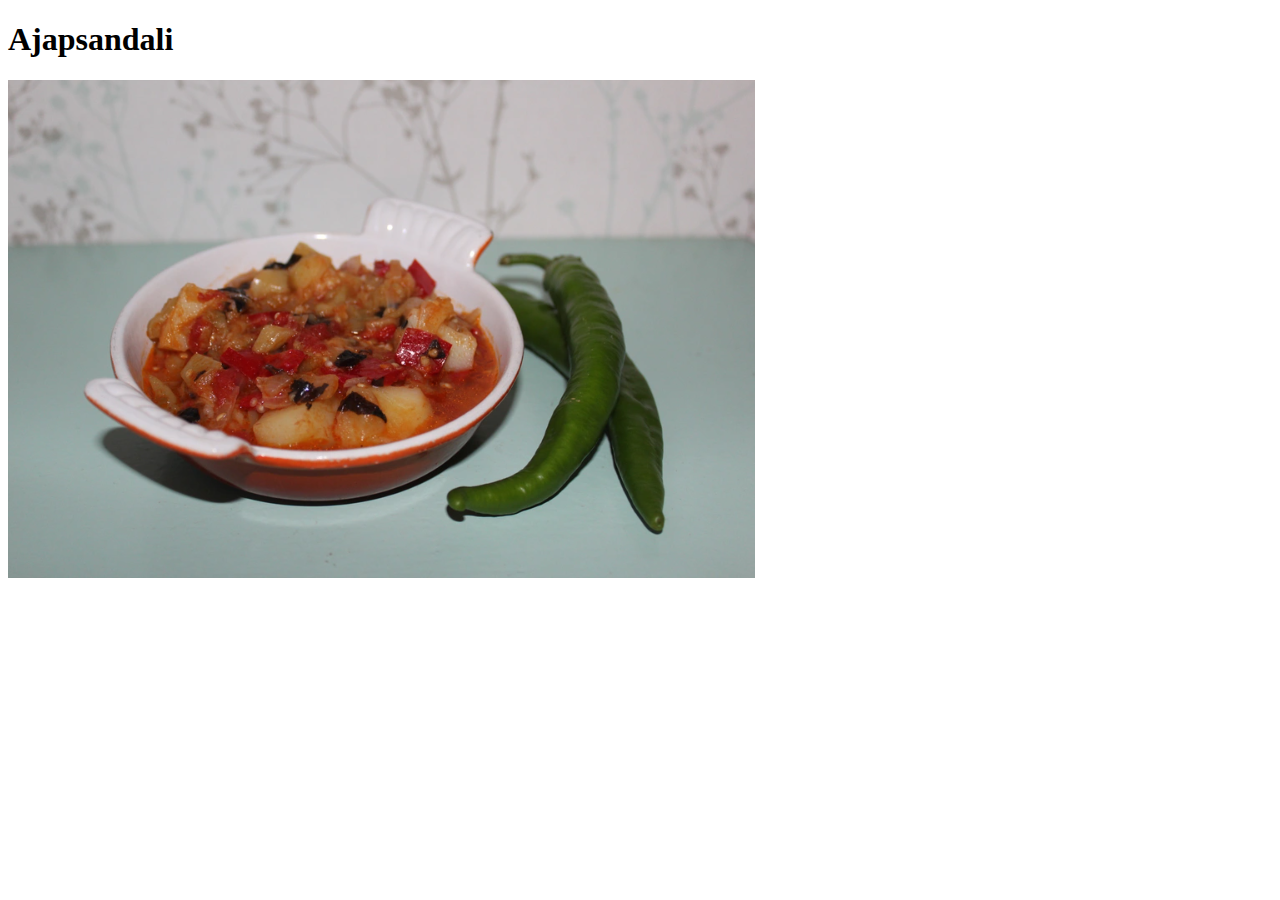
==== recipes/ajapsandali.html @ 87152d8b "uploaded photos for all dishes" ====
<!DOCTYPE html>
<html lang="en">
<head>
    <meta charset="UTF-8">
    <meta http-equiv="X-UA-Compatible" content="IE=edge">
    <meta name="viewport" content="width=device-width, initial-scale=1.0">
    <title>Ajapsandali</title>
</head>
<body>
    <h1>Ajapsandali</h1>
    <img src="/images/ajapsandali.PNG" alt="ajapsandali">
</body>
</html>
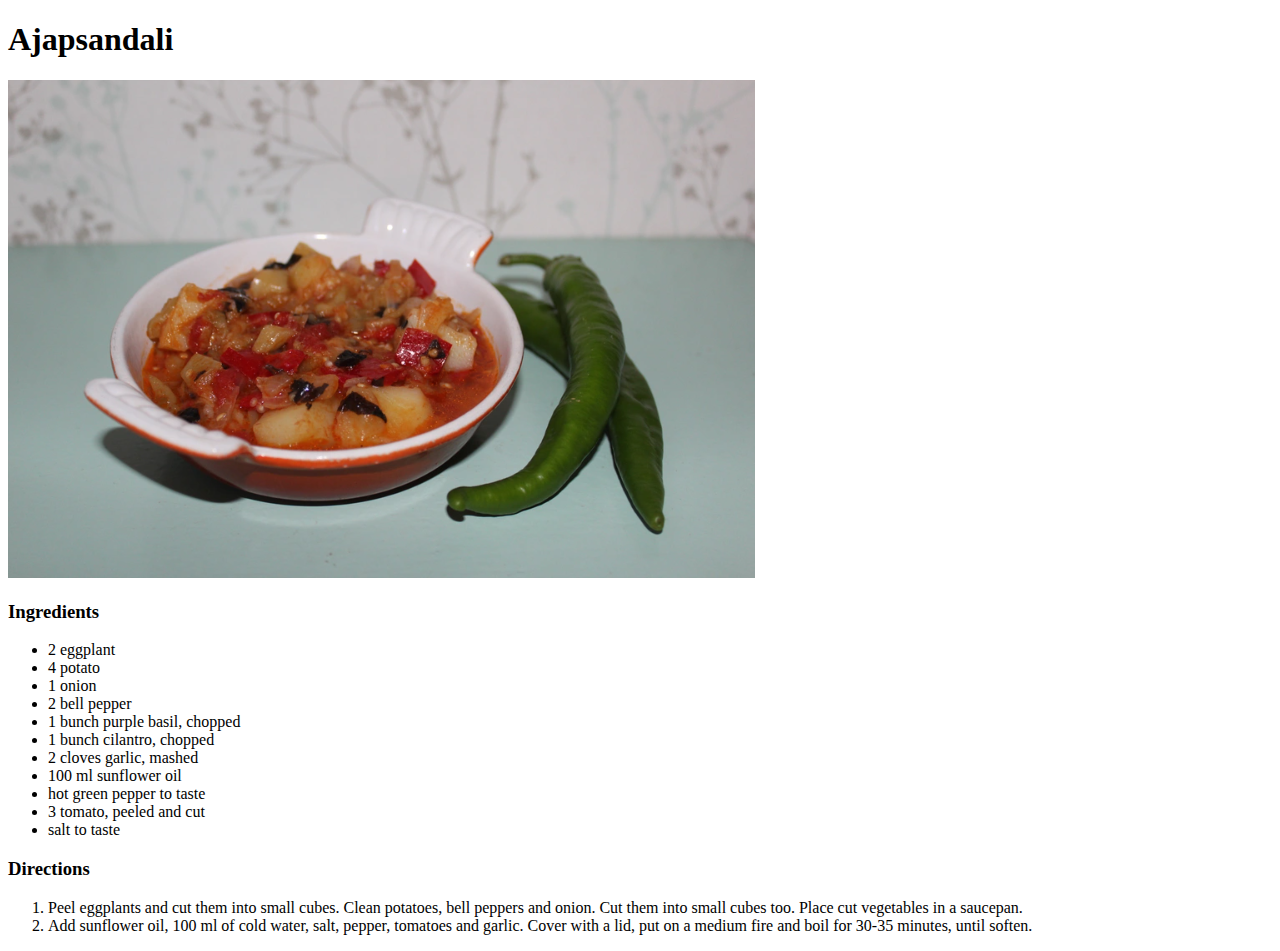
==== commit 0afa44e4: "I have added all content to pages" ====
--- a/recipes/ajapsandali.html
+++ b/recipes/ajapsandali.html
@@ -9,5 +9,27 @@
 <body>
     <h1>Ajapsandali</h1>
     <img src="/images/ajapsandali.PNG" alt="ajapsandali">
+    <p>
+        <h3>Ingredients</h3>
+        <ul>
+            <li>2 eggplant</li>
+            <li>4 potato</li>
+            <li>1 onion</li>
+            <li>2 bell pepper</li>
+            <li>1 bunch purple basil, chopped</li>
+            <li>1 bunch cilantro, chopped</li>
+            <li>  2 cloves garlic, mashed</li>
+            <li>100 ml sunflower oil</li>
+            <li> hot green pepper to taste</li>
+            <li>3 tomato, peeled and cut</li>
+            <li>  salt to taste</li>
+
+        </ul>
+    </p>
+        <h3>Directions </h3>
+        <ol>
+            <li>Peel eggplants and cut them into small cubes. Clean potatoes, bell peppers and onion. Cut them into small cubes too. Place cut vegetables in a saucepan.</li>
+            <li> Add sunflower oil, 100 ml of cold water, salt, pepper, tomatoes and garlic. Cover with a lid, put on a medium fire and boil for 30-35 minutes, until soften.</li>
+        </ol>
 </body>
 </html>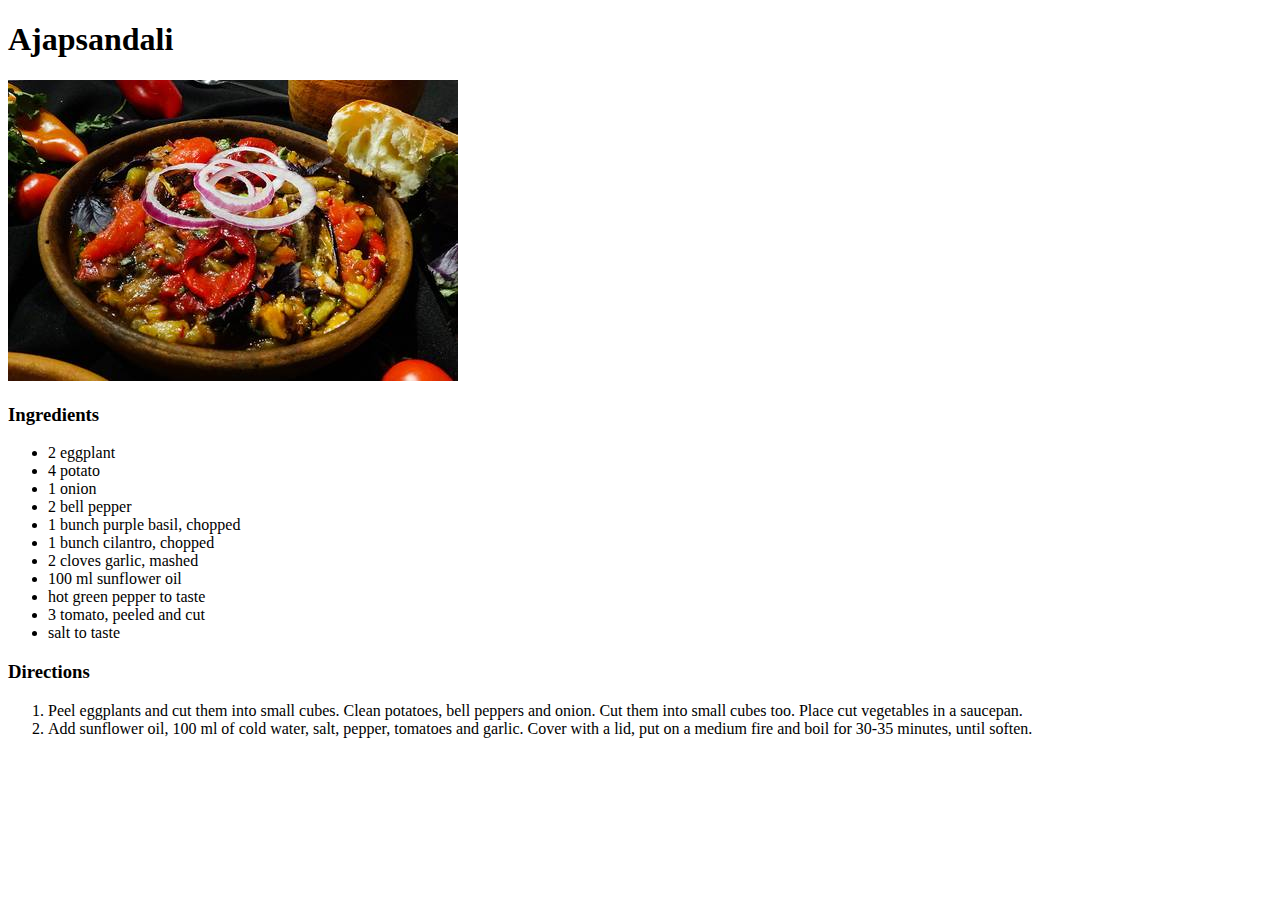
==== commit 4ccd800b: "fixed error with images x2" ====
--- a/recipes/ajapsandali.html
+++ b/recipes/ajapsandali.html
@@ -8,7 +8,7 @@
 </head>
 <body>
     <h1>Ajapsandali</h1>
-    <img src="/images/ajapsandali.PNG" alt="ajapsandali">
+    <img src="../images/ajapsandali.jpg" alt="ajapsandali">
     <p>
         <h3>Ingredients</h3>
         <ul>
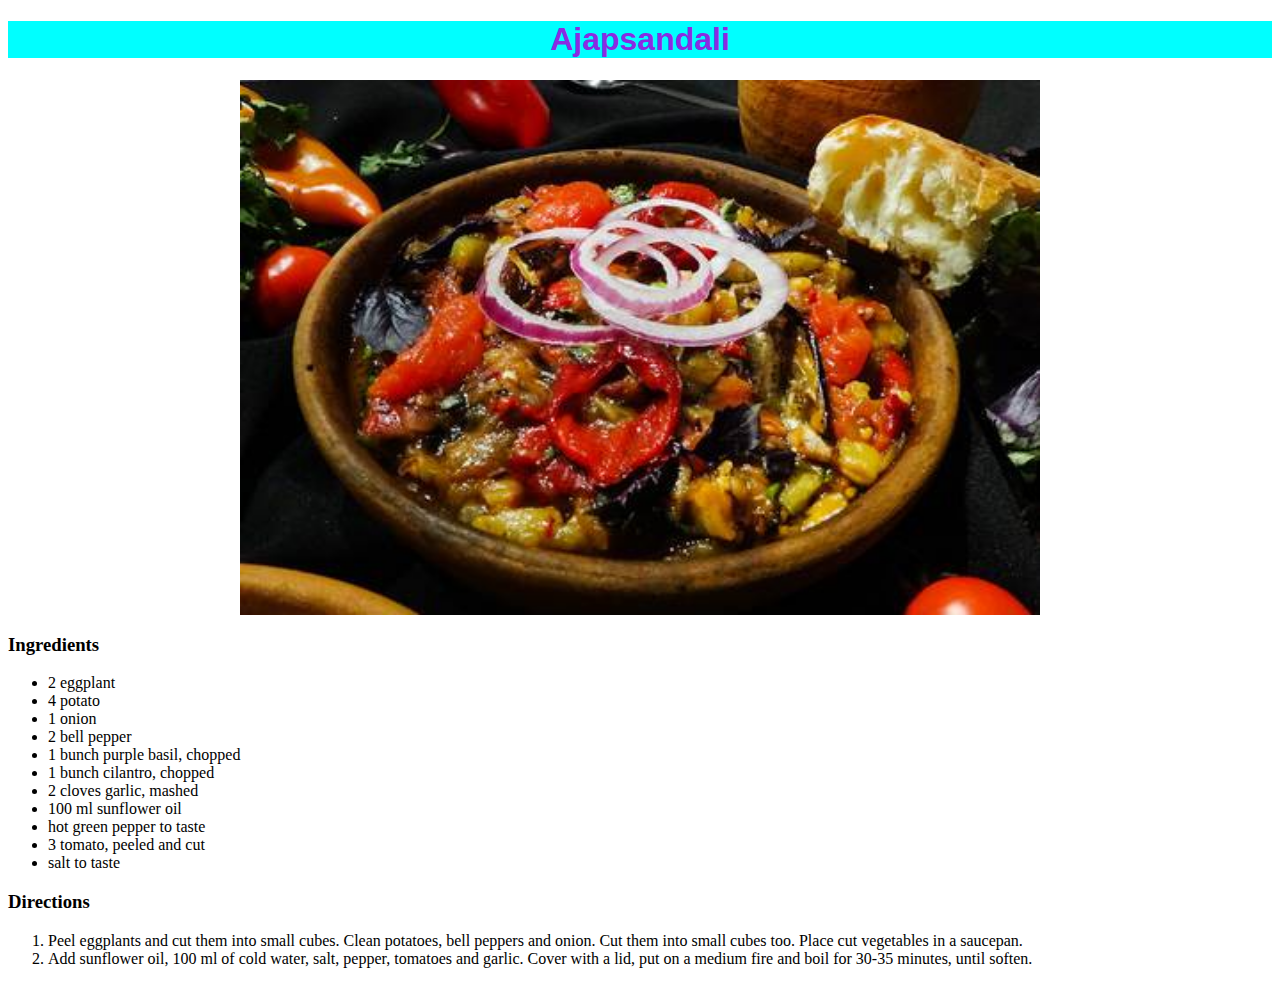
==== commit f8f9ef69: "i have added css" ====
--- a/recipes/ajapsandali.html
+++ b/recipes/ajapsandali.html
@@ -5,10 +5,12 @@
     <meta http-equiv="X-UA-Compatible" content="IE=edge">
     <meta name="viewport" content="width=device-width, initial-scale=1.0">
     <title>Ajapsandali</title>
+    <link rel="stylesheet" href="/style.css">
+
 </head>
 <body>
     <h1>Ajapsandali</h1>
-    <img src="../images/ajapsandali.jpg" alt="ajapsandali">
+    <img src="../images/ajapsandali.jpg" alt="ajapsandali" class="center">
     <p>
         <h3>Ingredients</h3>
         <ul>
--- a/style.css
+++ b/style.css
@@ -0,0 +1,31 @@
+h1  {
+    font-family: 'Trebuchet MS', 'Lucida Sans Unicode', 'Lucida Grande', 'Lucida Sans', Arial, sans-serif;
+    text-align: center;
+    color: blueviolet;
+    background-color: aqua;
+    font-weight: bold;
+
+}
+
+img {
+    height: auto;
+    width: 800px;
+}
+
+.center {
+    display: block;
+    margin-left: auto;
+    margin-right: auto;
+    width: 50%%;
+}
+
+#container {
+    text-align: center;
+}
+
+#list {
+    display: inline-block;
+    text-align: left;
+    font-size: 25px;
+    font-family: 'Franklin Gothic Medium', 'Arial Narrow', Arial, sans-serif;
+  }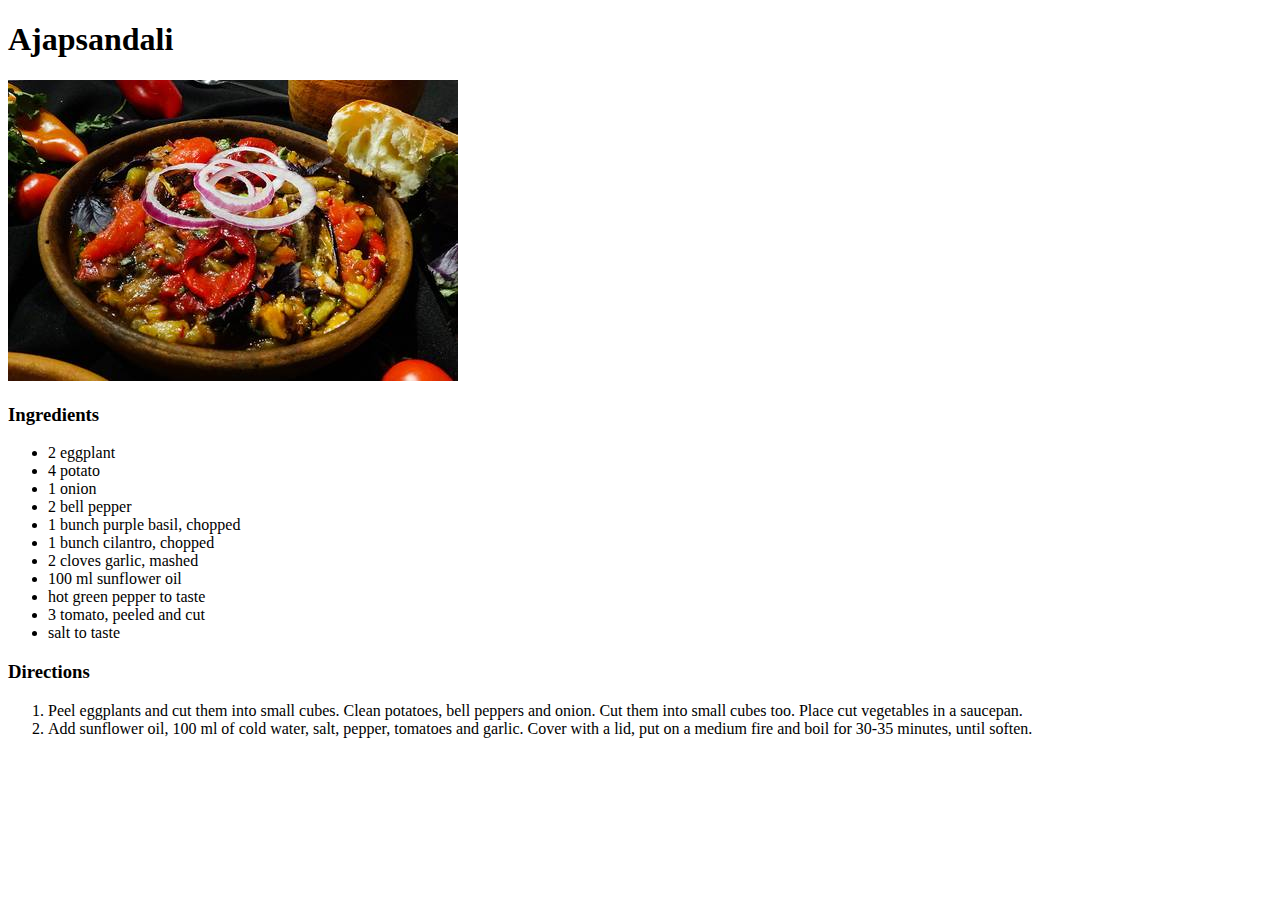
==== commit 3bebce77: "css corrected" ====
--- a/recipes/ajapsandali.html
+++ b/recipes/ajapsandali.html
@@ -5,7 +5,7 @@
     <meta http-equiv="X-UA-Compatible" content="IE=edge">
     <meta name="viewport" content="width=device-width, initial-scale=1.0">
     <title>Ajapsandali</title>
-    <link rel="stylesheet" href="/style.css">
+    <link rel="stylesheet" href="styles.css">
 
 </head>
 <body>
